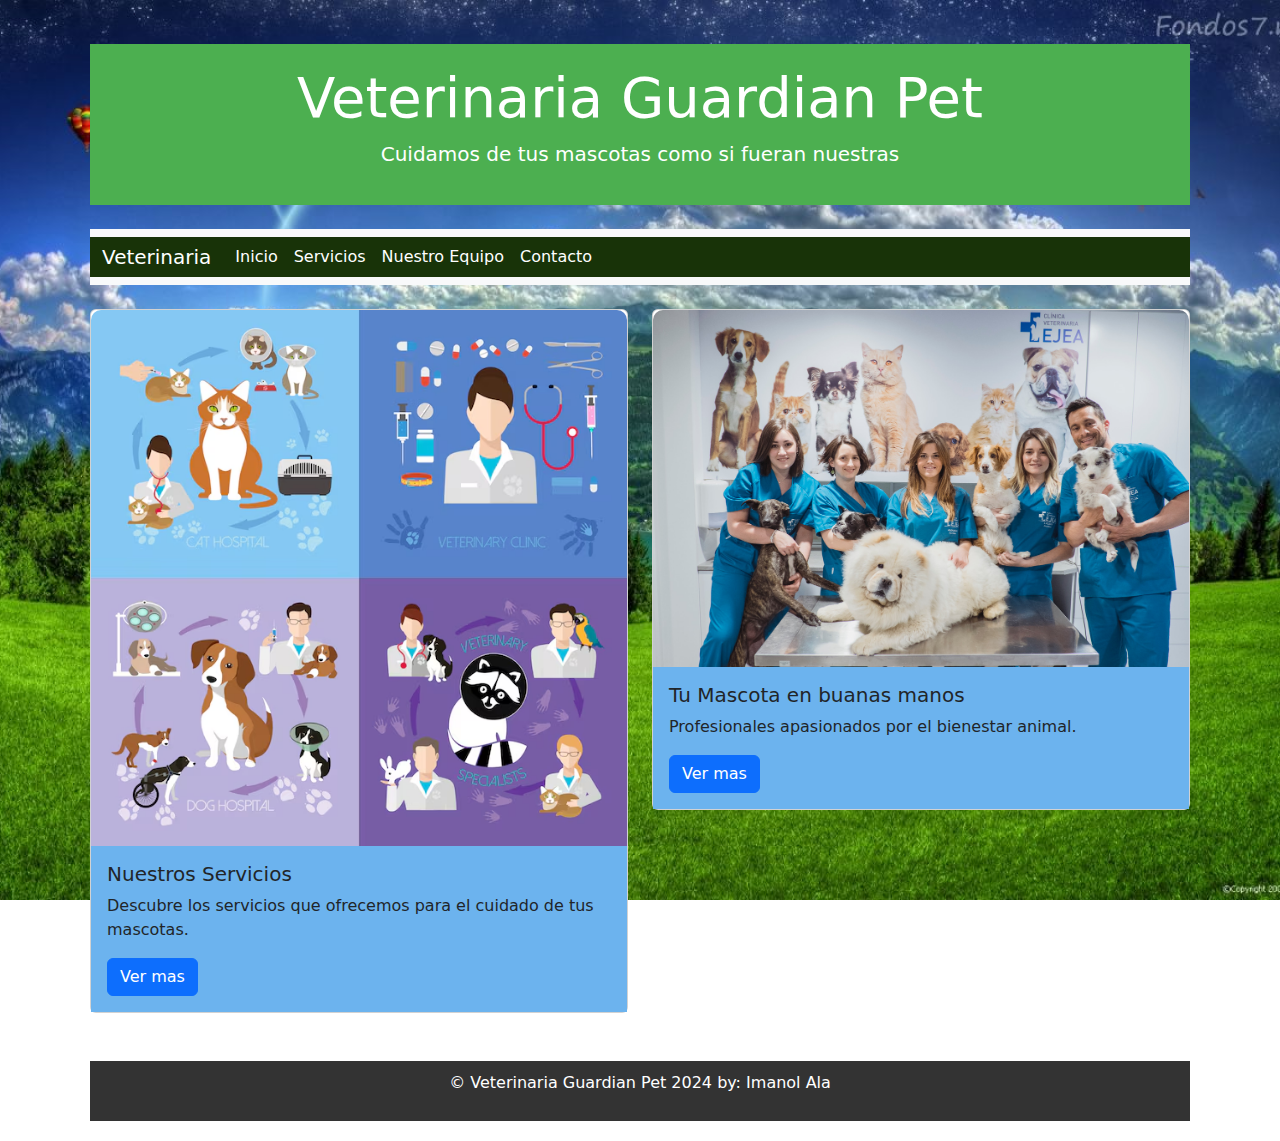
==== index.html @ ea2bf27e "Add files via upload" ====
<!DOCTYPE html>
<html lang="en">
<head>
    <meta charset="UTF-8">
    <meta name="viewport" content="width=device-width, initial-scale=1.0">
    <link rel="stylesheet" href="https://cdn.jsdelivr.net/npm/bootstrap@5.2.3/dist/css/bootstrap.min.css">
    <link rel="stylesheet" href="estilos.css">
    <link rel="preconnect" href="https://fonts.googleapis.com">
    <link rel="preconnect" href="https://fonts.gstatic.com" crossorigin>
    <link href="https://fonts.googleapis.com/css2?family=Dancing+Script:wght@400..700&family=Roboto:ital,wght@0,100;0,300;0,400;0,500;0,700;0,900;1,100;1,300;1,400;1,500;1,700;1,900&display=swap" rel="stylesheet">

    <title>Veterinaria Guardian Pet</title>
</head>
<body>
    <div class="container">
        <header class="my-4 text-center">
            <h1 class="display-4">Veterinaria Guardian Pet</h1>
            <p class="lead">Cuidamos de tus mascotas como si fueran nuestras</p>
        </header>
        
        <nav class="navbar navbar-expand-lg navbar-light bg-light mb-4">
            <div class="container-fluid">
                <a class="navbar-brand" href="#">Veterinaria</a>
                <button class="navbar-toggler" type="button" data-bs-toggle="collapse" data-bs-target="#navbarNav" aria-controls="navbarNav" aria-expanded="false" aria-label="Toggle navigation">
                    <span class="navbar-toggler-icon"></span>
                </button>
                <div class="collapse navbar-collapse" id="navbarNav">
                    <ul class="navbar-nav">
                        <li class="nav-item">
                            <a class="nav-link active" aria-current="page" href="#">Inicio</a>
                        </li>
                        <li class="nav-item">
                            <a class="nav-link" href="pags/servicios.html">Servicios</a>
                        </li>
                        <li class="nav-item">
                            <a class="nav-link" href="pags/equipo.html">Nuestro Equipo</a>
                        </li>
                        <li class="nav-item">
                            <a class="nav-link" href="pags/contacto.html">Contacto</a>
                        </li>
                    </ul>
                </div>
            </div>
        </nav>

        <div class="row">
            <div class="col-lg-6 mb-4">
                <div class="card">
                    <img src="pags/serviciodevet.avif" class="card-img-top" alt="Servicios">
                    <div class="card-body">
                        <h5 class="card-title">Nuestros Servicios</h5>
                        <p class="card-text">Descubre los servicios que ofrecemos para el cuidado de tus mascotas.</p>
                        <a href="pags/servicios.html" class="btn btn-primary">Ver mas</a>
                    </div>
                </div>
            </div>
            <div class="col-lg-6 mb-4">
                <div class="card">
                    <img src="pags/equipovet.jpeg" class="card-img-top" alt="Nuestro Equipo">
                    <div class="card-body">
                        <h5 class="card-title">Tu Mascota en buanas manos</h5>
                        <p class="card-text">Profesionales apasionados por el bienestar animal.</p>
                        <a href="pags/equipo.html" class="btn btn-primary">Ver mas</a>
                    </div>
                </div>
            </div>
        </div>

        <footer class="text-center mt-4">
            <p>&copy; Veterinaria Guardian Pet 2024 by: Imanol Ala</p>
        </footer>
    </div>

    <script src="https://cdn.jsdelivr.net/npm/bootstrap@5.2.3/dist/js/bootstrap.bundle.min.js"></script>
</body>
</html>
---- estilos.css ----
body {
    background-image: url(pags/fondopet.jpg);
    background-size: cover;
    background-position: center;
    background-attachment: fixed;
}
header {
    background-color: #4CAF50;
    color: white;
    padding: 20px;
    text-align: center;
}
.navbar a {
    color: white !important;
}

.navbar a:hover {
    background-color: #e2e621;
    color: rgb(0, 0, 0) !important;
}
.container {
    padding: 20px;
}

.card-img-top {
    border-top-left-radius: 10px;
    border-top-right-radius: 10px;
}

.card-body {
    background-color: #6cb3ee;
}


.container-fluid {
    background-color: #183308;
}

footer {
    background-color: #333; 
    color: white;
    padding: 10px;
    text-align: center;
}
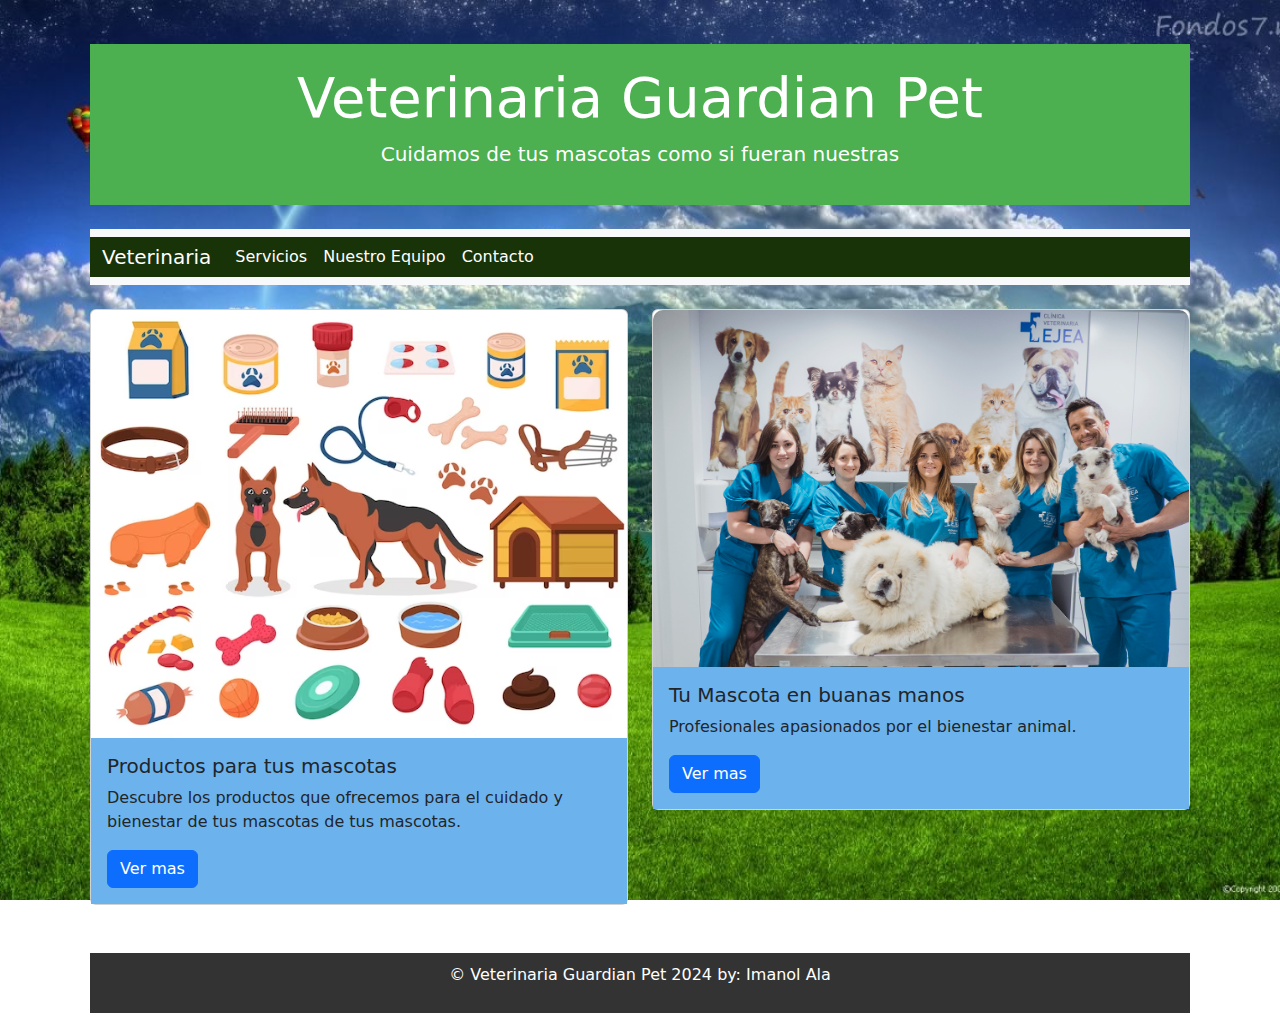
==== commit 31094ef7: "Add files via upload" ====
--- a/index.html
+++ b/index.html
@@ -26,9 +26,7 @@
                 </button>
                 <div class="collapse navbar-collapse" id="navbarNav">
                     <ul class="navbar-nav">
-                        <li class="nav-item">
-                            <a class="nav-link active" aria-current="page" href="#">Inicio</a>
-                        </li>
+                        
                         <li class="nav-item">
                             <a class="nav-link" href="pags/servicios.html">Servicios</a>
                         </li>
@@ -46,11 +44,11 @@
         <div class="row">
             <div class="col-lg-6 mb-4">
                 <div class="card">
-                    <img src="pags/serviciodevet.avif" class="card-img-top" alt="Servicios">
+                    <img src="pags/productosvet.avif" class="card-img-top" alt="Servicios">
                     <div class="card-body">
-                        <h5 class="card-title">Nuestros Servicios</h5>
-                        <p class="card-text">Descubre los servicios que ofrecemos para el cuidado de tus mascotas.</p>
-                        <a href="pags/servicios.html" class="btn btn-primary">Ver mas</a>
+                        <h5 class="card-title">Productos para tus mascotas</h5>
+                        <p class="card-text">Descubre los productos que ofrecemos para el cuidado y bienestar de tus mascotas  de tus mascotas.</p>
+                        <a href="pags/productos.html" class="btn btn-primary">Ver mas</a>
                     </div>
                 </div>
             </div>
@@ -60,7 +58,7 @@
                     <div class="card-body">
                         <h5 class="card-title">Tu Mascota en buanas manos</h5>
                         <p class="card-text">Profesionales apasionados por el bienestar animal.</p>
-                        <a href="pags/equipo.html" class="btn btn-primary">Ver mas</a>
+                        <a href="pags/profesionales.html" class="btn btn-primary">Ver mas</a>
                     </div>
                 </div>
             </div>
--- a/estilos.css
+++ b/estilos.css
@@ -42,4 +42,16 @@
     padding: 10px;
     text-align: center;
 }
+.carousel-caption h5{
+    color: rgb(0, 0, 0);
+    font-size: 2em;
+    font-weight: bold;
+}
+    
+.carousel-caption p {
+    color: rgb(0, 0, 0);
+    font-size: 1.25em;
+    font-weight: bold;
+}
 
+
